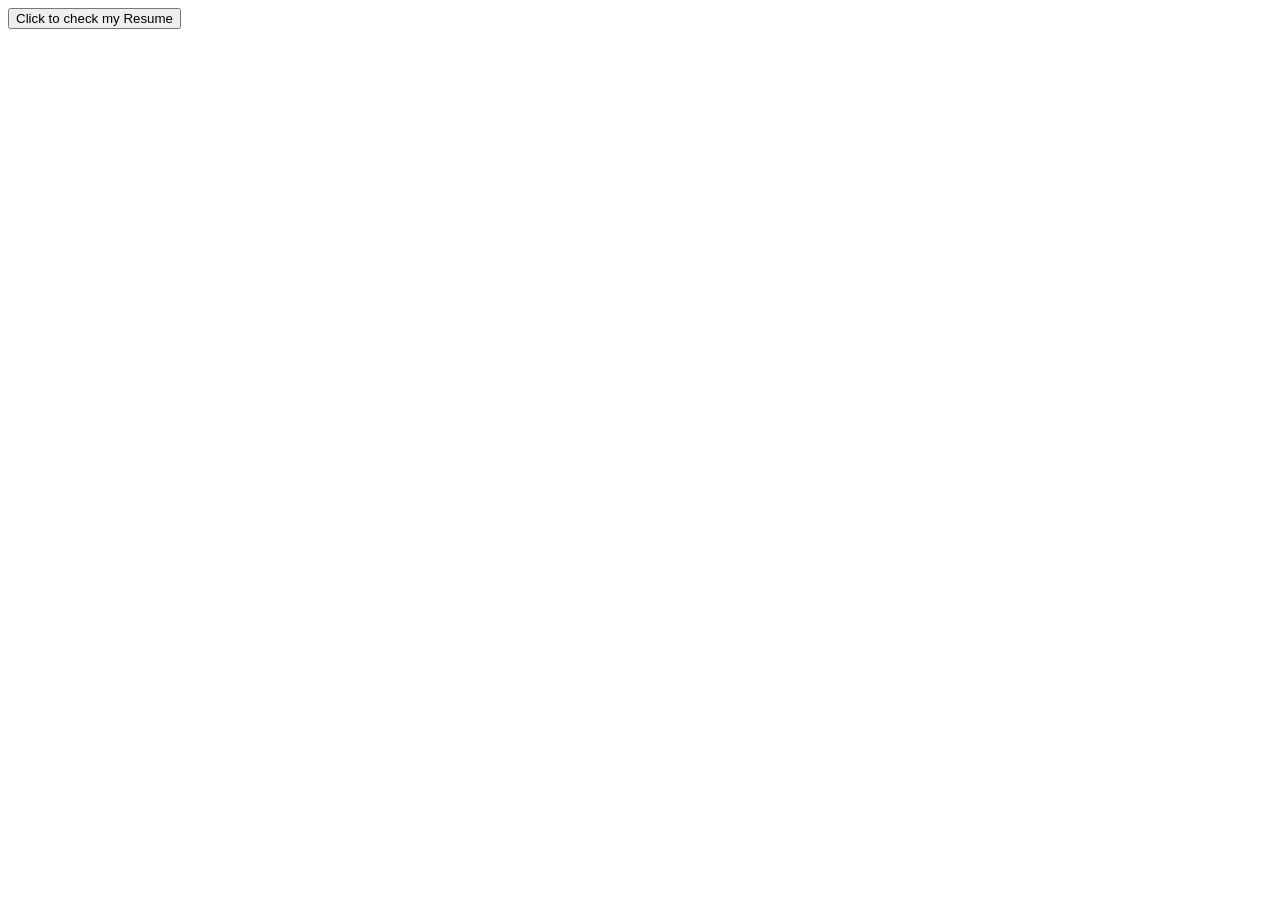
==== index.html @ f2f9f7fe "18_Aug_2026_Show_Resume" ====
<!DOCTYPE html>
<html lang="en">
<head>
    <meta charset="UTF-8">
    <meta name="viewport" content="width=device-width, initial-scale=1.0">
    <title>Document</title>
</head>
<body>
    <div id="loader"></div>
    <div id="container"></div>
    <!-- <button id="btn" onclick="run_btn()">Click Me</button> -->
    <!-- <button id="btn">Click Me!</button> -->
    
    <button id = "show_resume">Click to check my Resume</button>
    <script src="index.js"></script>
    
</body>
</html>
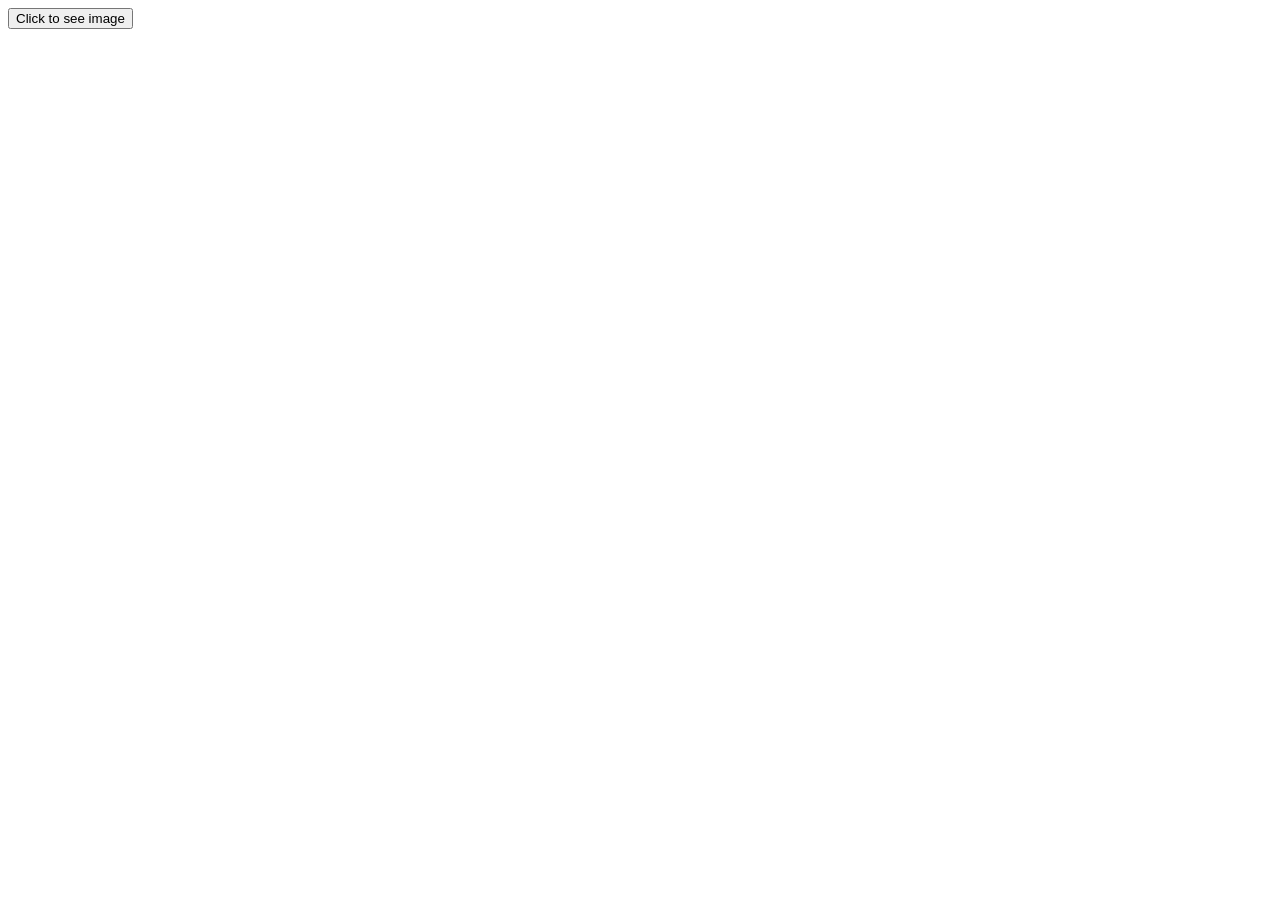
==== commit 3cc76b2f: "day 5" ====
--- a/index.html
+++ b/index.html
@@ -4,15 +4,13 @@
     <meta charset="UTF-8">
     <meta name="viewport" content="width=device-width, initial-scale=1.0">
     <title>Document</title>
+    <link rel="stylesheet" href="style.css">
 </head>
 <body>
-    <div id="loader"></div>
+
     <div id="container"></div>
-    <!-- <button id="btn" onclick="run_btn()">Click Me</button> -->
-    <!-- <button id="btn">Click Me!</button> -->
-    
-    <button id = "show_resume">Click to check my Resume</button>
+  
+    <button id = "show_resume" onclick="showResume()">Click to see image</button>
     <script src="index.js"></script>
-    
 </body>
 </html>
--- a/style.css
+++ b/style.css
@@ -0,0 +1,17 @@
+.container{
+    display: flex;
+    flex-direction: row;
+}
+.box{
+    width: 200px;
+    height: 300px;
+    background-color: rgb(22, 165, 175);
+    margin-right: 30px;
+}
+
+.box:hover{
+    background-color: rgb(148, 27, 167);
+}
+.box:active{
+    background-color: rgb(158, 13, 35);
+}
